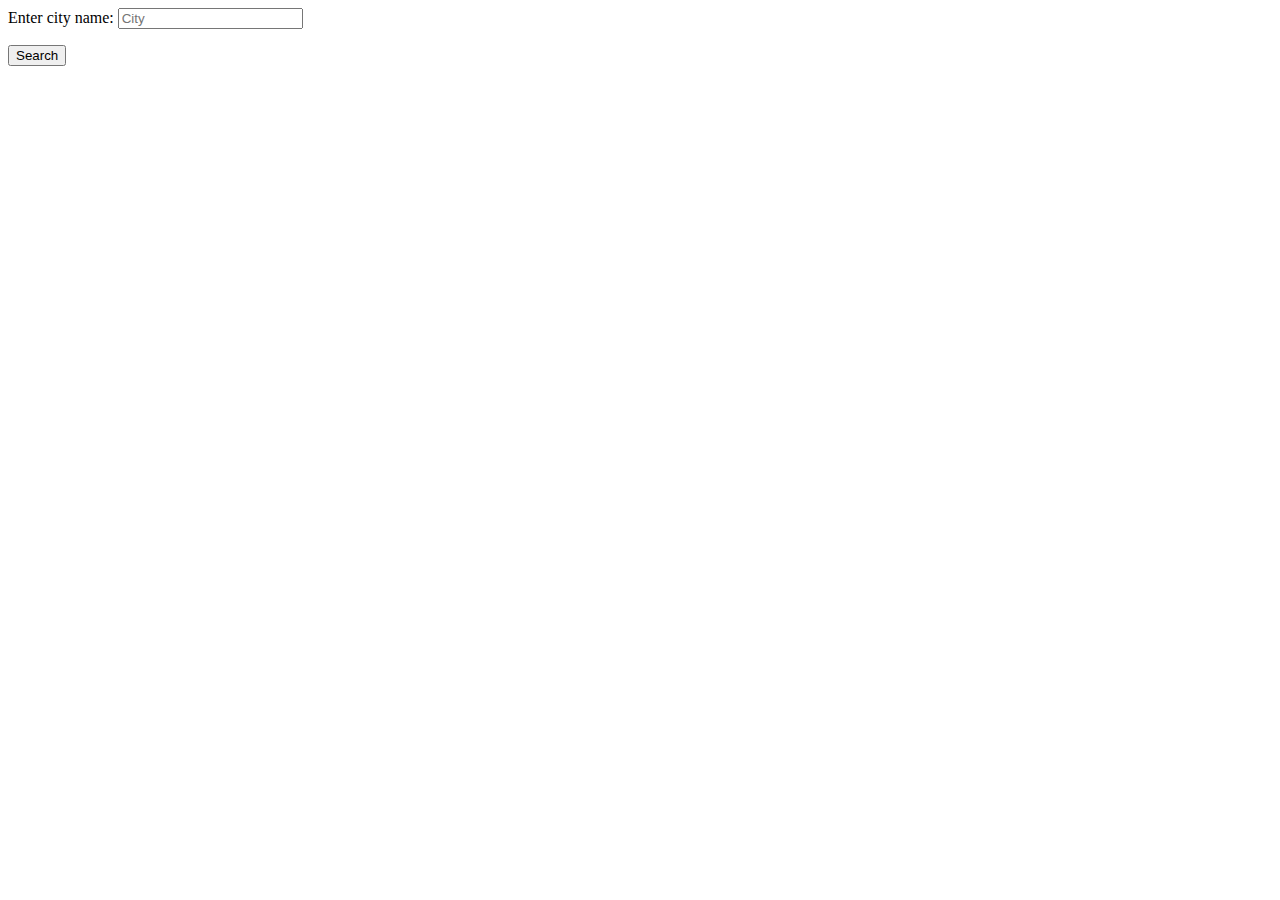
==== index.html @ 6af9a2ca "Create index.html" ====
<!DOCTYPE html>
<html lang="en">
<head>
    <meta charset="UTF-8">
    <meta http-equiv="X-UA-Compatible" content="IE=edge">
    <meta name="viewport" content="width=device-width, initial-scale=1.0">
    <title>Assignment 5.5 Use the given API</title>
</head>
<body>
    <form action="" method="get" id="weather">
        <div class="form-group">
            <label for="city">Enter city name:</label>
            <input type="text" id="city" name="city" class="form-control" placeholder="City">
        </div>
        <p>
            <input type="submit" class="btn btn-primary" value="Search">
        </p>
    </form>
    <pre id="results" class="mt-5"></pre>
    <script src="main.js"></script>
</body>
</html>
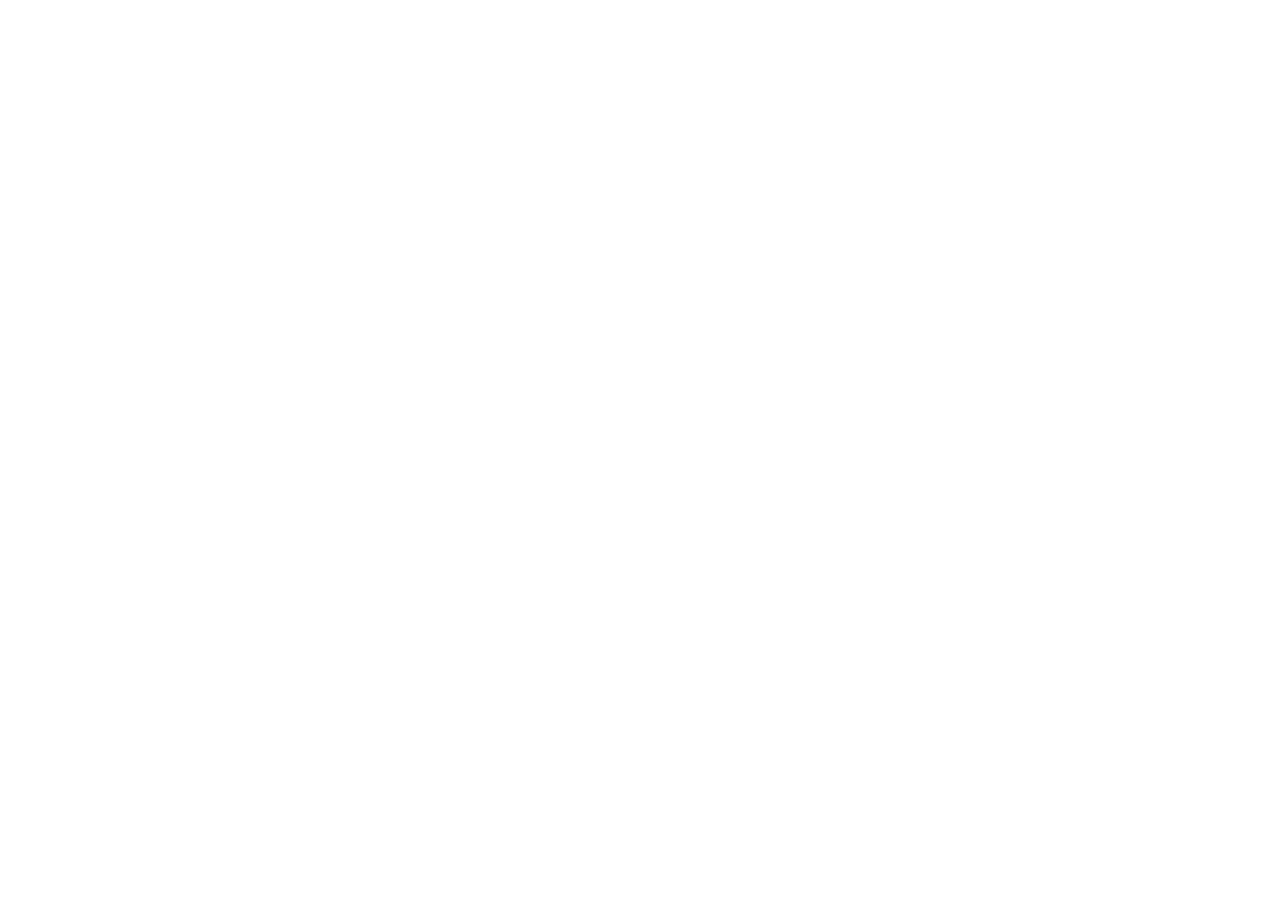
==== commit 45a2a023: "Create index.html" ====
--- a/index.html
+++ b/index.html
@@ -4,19 +4,10 @@
     <meta charset="UTF-8">
     <meta http-equiv="X-UA-Compatible" content="IE=edge">
     <meta name="viewport" content="width=device-width, initial-scale=1.0">
-    <title>Assignment 5.5 Use the given API</title>
+    <title>Assignment 6.6 Fetch API</title>
 </head>
 <body>
-    <form action="" method="get" id="weather">
-        <div class="form-group">
-            <label for="city">Enter city name:</label>
-            <input type="text" id="city" name="city" class="form-control" placeholder="City">
-        </div>
-        <p>
-            <input type="submit" class="btn btn-primary" value="Search">
-        </p>
-    </form>
-    <pre id="results" class="mt-5"></pre>
+    
     <script src="main.js"></script>
 </body>
 </html>
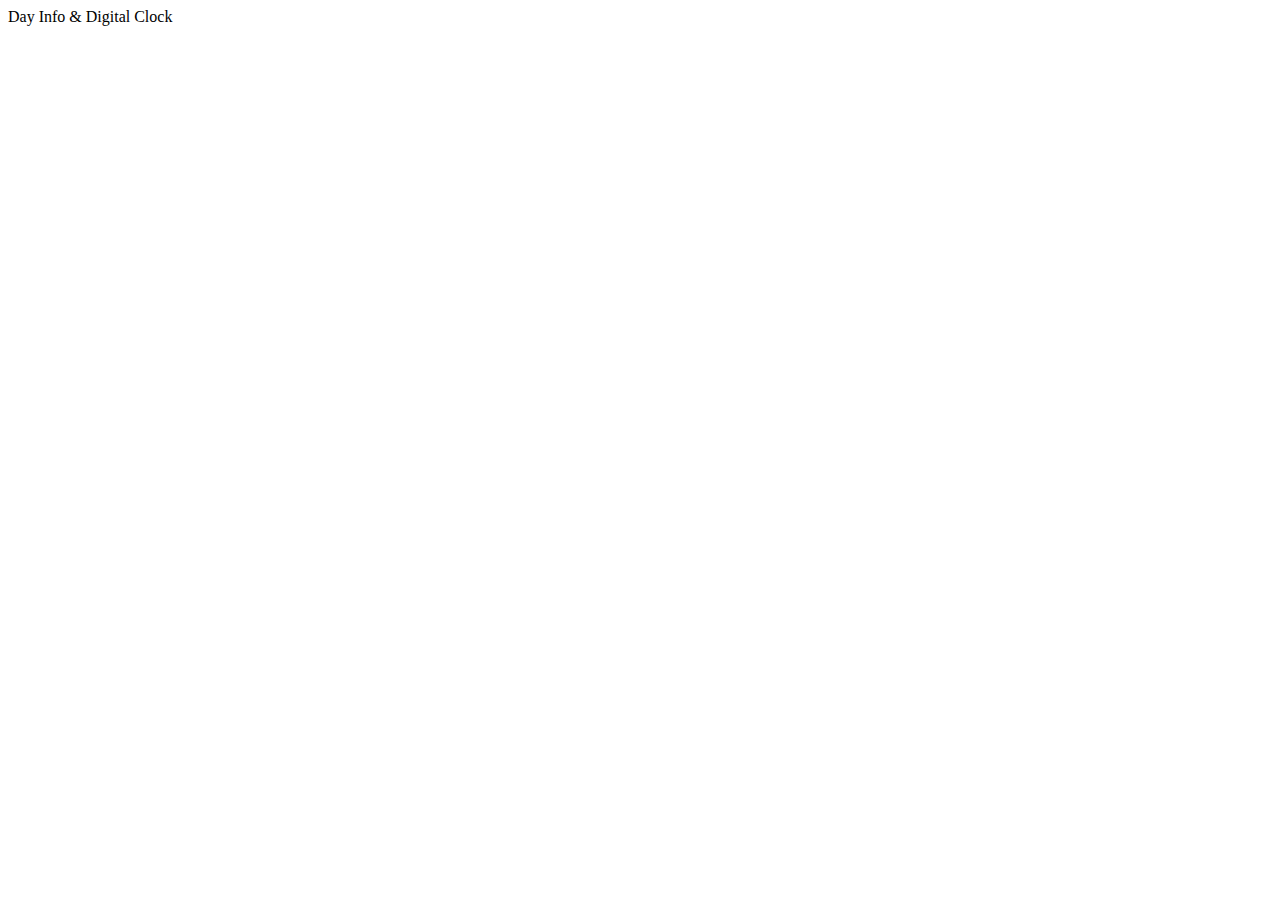
==== commit ac09111e: "Create index.html" ====
--- a/index.html
+++ b/index.html
@@ -1,13 +1,20 @@
 <!DOCTYPE html>
 <html lang="en">
-<head>
-    <meta charset="UTF-8">
-    <meta http-equiv="X-UA-Compatible" content="IE=edge">
-    <meta name="viewport" content="width=device-width, initial-scale=1.0">
-    <title>Assignment 6.6 Fetch API</title>
-</head>
-<body>
-    
+  <head>
+    <meta charset="utf-8">
+    <title>Digital Clock</title>
+    <link rel="stylesheet" href="style.css">
+  </head>
+    <body>
+        <div id="Title">Day Info & Digital Clock</div>
+        <div id="dayContainer">
+            <p id="dayDisplay"></p>
+        </div>
+        <div class="container">
+           <div class="digitalClock">
+             <div id="time"></div>
+        </div>
+    </div>
     <script src="main.js"></script>
-</body>
+    </body>
 </html>
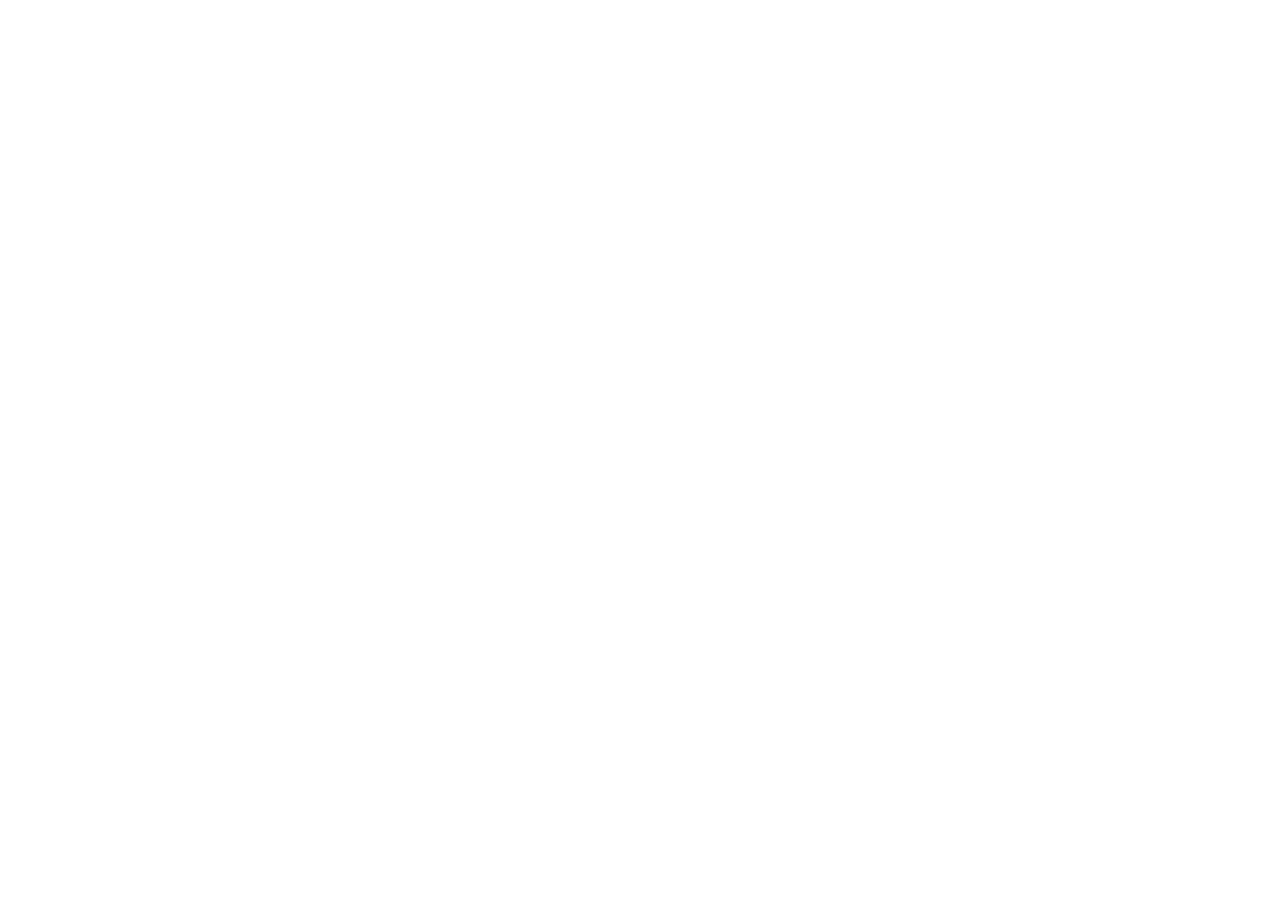
==== commit aa42dcfc: "Create index.html" ====
--- a/index.html
+++ b/index.html
@@ -2,19 +2,12 @@
 <html lang="en">
   <head>
     <meta charset="utf-8">
-    <title>Digital Clock</title>
-    <link rel="stylesheet" href="style.css">
+    <meta http-equiv="X-UA-Compatible" content="IE=edge" />
+    <meta name="viewport" content="width=device-width, initial-scale=1.0" />
+    <title>Vroom vroom</title>
   </head>
     <body>
-        <div id="Title">Day Info & Digital Clock</div>
-        <div id="dayContainer">
-            <p id="dayDisplay"></p>
-        </div>
-        <div class="container">
-           <div class="digitalClock">
-             <div id="time"></div>
-        </div>
-    </div>
-    <script src="main.js"></script>
+        <canvas id="car" width="400" height="400"></canvas>
+    <script src="./main.js"></script>
     </body>
 </html>
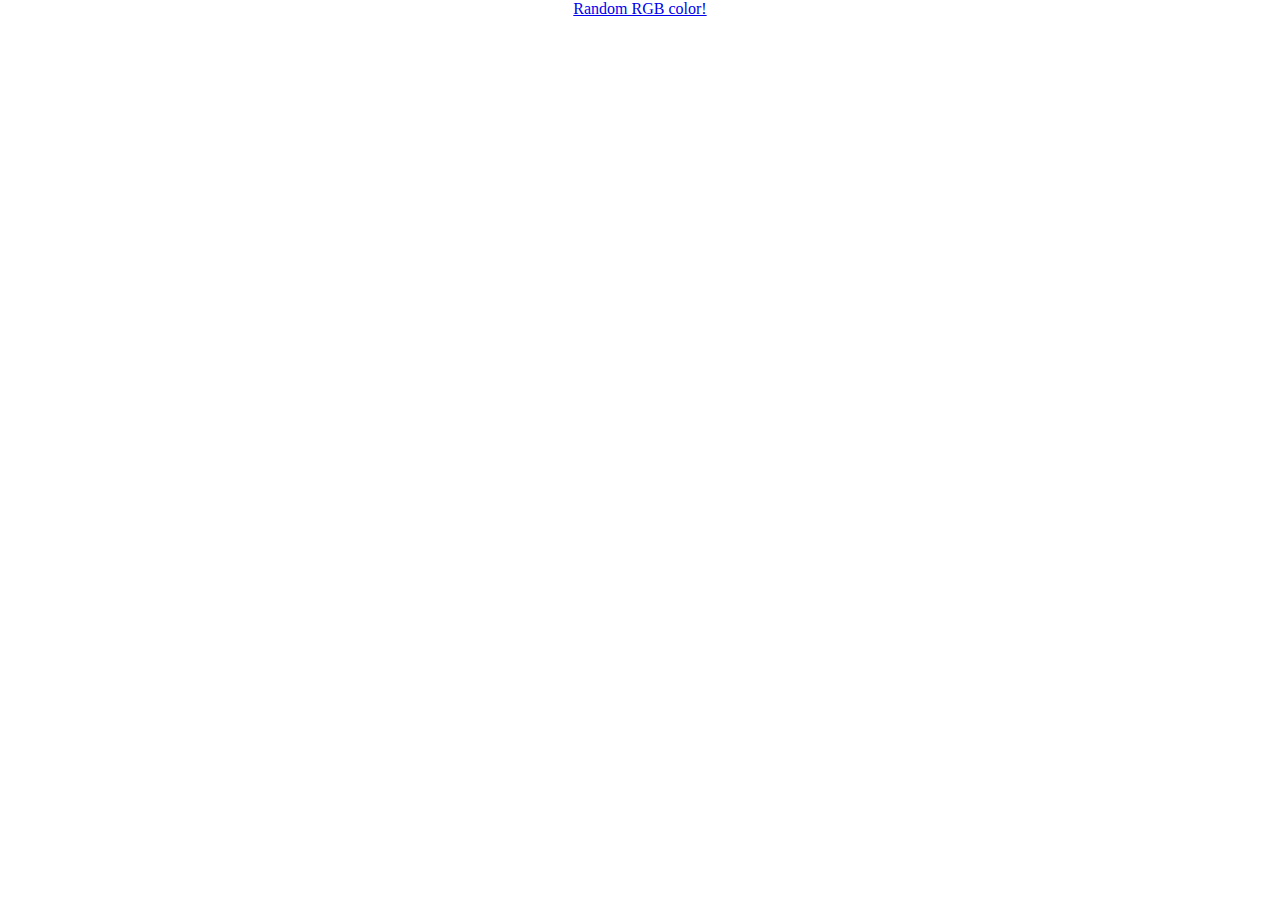
==== commit b3f5b9c4: "Create index.html" ====
--- a/index.html
+++ b/index.html
@@ -1,13 +1,23 @@
 <!DOCTYPE html>
 <html lang="en">
   <head>
-    <meta charset="utf-8">
-    <meta http-equiv="X-UA-Compatible" content="IE=edge" />
-    <meta name="viewport" content="width=device-width, initial-scale=1.0" />
-    <title>Vroom vroom</title>
+    <meta charset="UTF-8" />
+    <title>Random RGB Color</title>
+    <link
+      rel="stylesheet"
+      href="https://cdnjs.cloudflare.com/ajax/libs/normalize/5.0.0/normalize.min.css"
+    />
+    <link rel="stylesheet" href="./style.css" />
+    <script src="https://cdnjs.cloudflare.com/ajax/libs/prefixfree/1.0.7/prefixfree.min.js"></script>
   </head>
-    <body>
-        <canvas id="car" width="400" height="400"></canvas>
-    <script src="./main.js"></script>
-    </body>
+  <body>
+    <script src="https://cdnjs.cloudflare.com/ajax/libs/jquery/2.1.3/jquery.min.js"></script>
+    <script src="main.js"></script>
+    <div id="texts">
+        <p id="color"></p>
+    </div>
+    <div id="buttons">
+        <a href="#" id="button">Random RGB color!</a>
+    </div>
+  </body>
 </html>
--- a/style.css
+++ b/style.css
@@ -0,0 +1,68 @@
+/* Google font */
+@import url('https://fonts.googleapis.com/css?family=Rubik');
+
+*{
+    margin: 0;
+    padding: 0;
+
+  }
+  html,body{
+    display: grid;
+    place-items: center;
+
+  }
+  #dayContainer
+{
+    font-size: 40px;
+    font-weight: 600;
+    letter-spacing: 3px;
+    border: 7px solid #303030;
+    border-radius: 10px;
+    margin: 20px;
+    font-family: 'Times New Roman', Times, serif;
+    padding: 15px;
+    background: linear-gradient(90deg, #ffffff, #6284FF, #FF0000);
+    color: #303030;
+}
+  .container{
+    height: 120px;
+    width: 550px;
+    position: relative;
+    background: linear-gradient(270deg, #ffffff, #6284FF, #FF0000);
+    border-radius: 10px;
+    cursor: default;
+
+  }
+  .container .digitalClock,
+  .container {
+    position: absolute;
+    top: 28%;
+    left: 50%;
+    transform: translate(-50%, -50%);
+  }
+  .container .digitalClock{
+    top: 50%;
+    height: 105px;
+    width: 535px;
+    background: linear-gradient(147deg, #000000, #303030);
+    border-radius: 6px;
+    text-align: center;
+  }
+  .digitalClock #time{
+    line-height: 85px;
+    color: #fff;
+    font-size: 80px;
+    font-weight: 600;
+    letter-spacing: 1px;
+    font-family: 'Rubik', sans-serif;
+    background: linear-gradient(90deg, #ffffff, #6284FF, #FF0000);
+    -webkit-background-clip: text;
+    -webkit-text-fill-color: transparent;
+
+  }
+  #Title {
+    font-family: 'Times New Roman', Times, serif;
+    font-size: 30px;
+    font-style: oblique;
+    font-weight: bold;
+  }
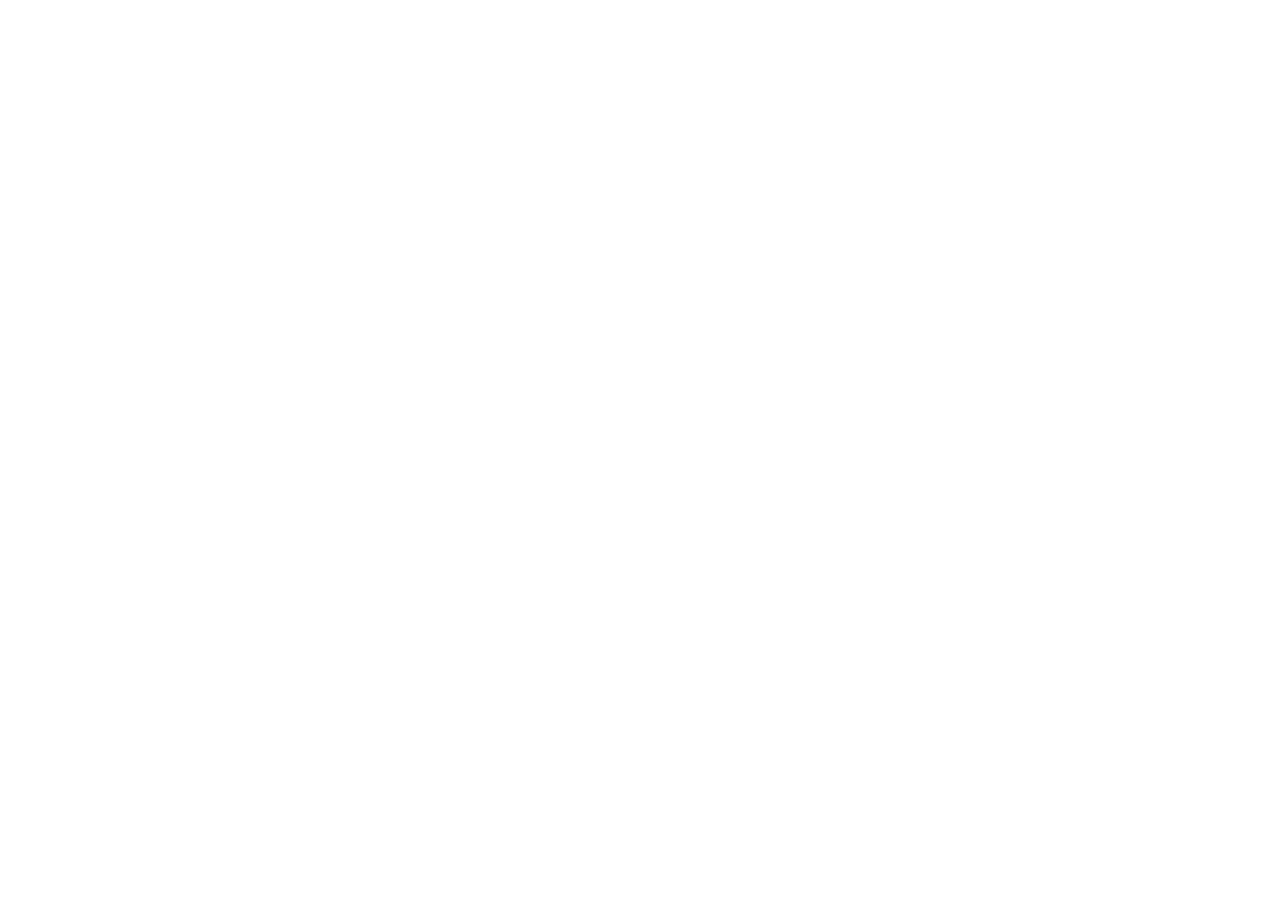
==== commit 0ba79fde: "Create index.html" ====
--- a/index.html
+++ b/index.html
@@ -2,22 +2,17 @@
 <html lang="en">
   <head>
     <meta charset="UTF-8" />
-    <title>Random RGB Color</title>
+    <title>Expansion Matrix</title>
+    <meta name="viewport" content="width=device-width, initial-scale=1" />
     <link
       rel="stylesheet"
       href="https://cdnjs.cloudflare.com/ajax/libs/normalize/5.0.0/normalize.min.css"
     />
     <link rel="stylesheet" href="./style.css" />
-    <script src="https://cdnjs.cloudflare.com/ajax/libs/prefixfree/1.0.7/prefixfree.min.js"></script>
   </head>
   <body>
-    <script src="https://cdnjs.cloudflare.com/ajax/libs/jquery/2.1.3/jquery.min.js"></script>
-    <script src="main.js"></script>
-    <div id="texts">
-        <p id="color"></p>
-    </div>
-    <div id="buttons">
-        <a href="#" id="button">Random RGB color!</a>
-    </div>
+    <canvas id="canvas1"></canvas>
+    <script src="https://cdnjs.cloudflare.com/ajax/libs/animejs/1.0.0/anime.min.js"></script>
+    <script src="./main.js"></script>
   </body>
 </html>
--- a/style.css
+++ b/style.css
@@ -1,68 +1,30 @@
-/* Google font */
-@import url('https://fonts.googleapis.com/css?family=Rubik');
-
-*{
-    margin: 0;
-    padding: 0;
-
-  }
-  html,body{
-    display: grid;
-    place-items: center;
-
-  }
-  #dayContainer
-{
-    font-size: 40px;
-    font-weight: 600;
-    letter-spacing: 3px;
-    border: 7px solid #303030;
-    border-radius: 10px;
-    margin: 20px;
-    font-family: 'Times New Roman', Times, serif;
-    padding: 15px;
-    background: linear-gradient(90deg, #ffffff, #6284FF, #FF0000);
-    color: #303030;
-}
-  .container{
-    height: 120px;
-    width: 550px;
-    position: relative;
-    background: linear-gradient(270deg, #ffffff, #6284FF, #FF0000);
-    border-radius: 10px;
-    cursor: default;
-
-  }
-  .container .digitalClock,
-  .container {
-    position: absolute;
-    top: 28%;
-    left: 50%;
-    transform: translate(-50%, -50%);
-  }
-  .container .digitalClock{
-    top: 50%;
-    height: 105px;
-    width: 535px;
-    background: linear-gradient(147deg, #000000, #303030);
-    border-radius: 6px;
+div {
     text-align: center;
   }
-  .digitalClock #time{
-    line-height: 85px;
+  
+  #text {
+    margin: 50px 0;
+    font-size: 40px;
     color: #fff;
-    font-size: 80px;
-    font-weight: 600;
+  }
+  
+  #color {
+    font-size: 50px;
+    margin-top: 200px;
+    color: #000;
+  }
+  
+  #buttons {
+    margin: 50px 0;
+  }
+  
+  #button {
+    text-decoration: none;
+    text-transform: uppercase;
+    text-shadow: 0 3px 3px #000, 3px 0 3px #000, -3px 0 3px #000, 0 -3px 3px #000;
     letter-spacing: 1px;
-    font-family: 'Rubik', sans-serif;
-    background: linear-gradient(90deg, #ffffff, #6284FF, #FF0000);
-    -webkit-background-clip: text;
-    -webkit-text-fill-color: transparent;
-
+    color: #fff;
+    background-color: #000;
+    padding: 25px;
+    border-radius: 5px;
   }
-  #Title {
-    font-family: 'Times New Roman', Times, serif;
-    font-size: 30px;
-    font-style: oblique;
-    font-weight: bold;
-  }
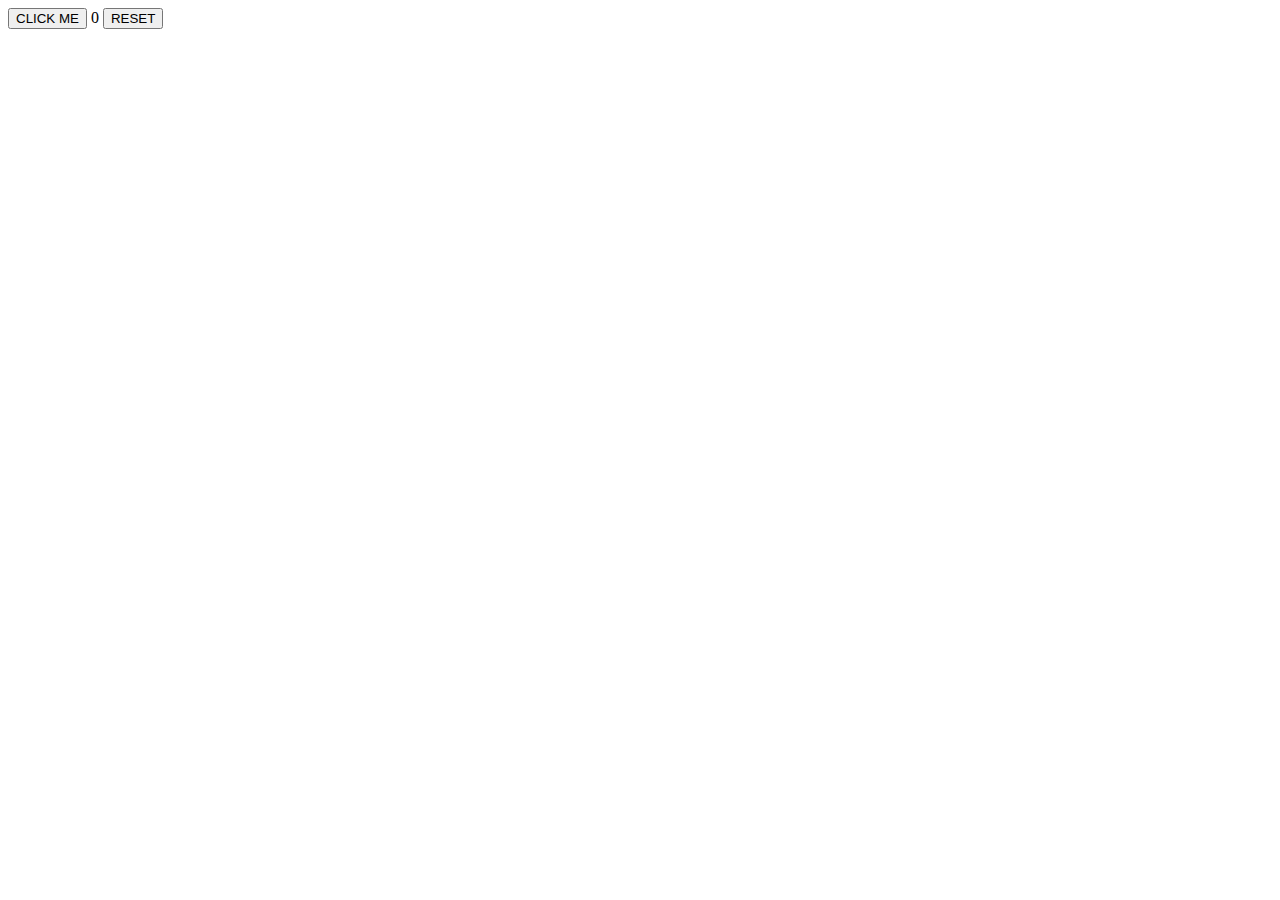
==== commit 53cc7972: "Create index.html" ====
--- a/index.html
+++ b/index.html
@@ -2,17 +2,21 @@
 <html lang="en">
   <head>
     <meta charset="UTF-8" />
-    <title>Expansion Matrix</title>
-    <meta name="viewport" content="width=device-width, initial-scale=1" />
+    <title>Random RGB Color</title>
     <link
       rel="stylesheet"
       href="https://cdnjs.cloudflare.com/ajax/libs/normalize/5.0.0/normalize.min.css"
     />
     <link rel="stylesheet" href="./style.css" />
+    <script src="https://cdnjs.cloudflare.com/ajax/libs/prefixfree/1.0.7/prefixfree.min.js"></script>
   </head>
   <body>
-    <canvas id="canvas1"></canvas>
-    <script src="https://cdnjs.cloudflare.com/ajax/libs/animejs/1.0.0/anime.min.js"></script>
+    <script src="https://cdnjs.cloudflare.com/ajax/libs/jquery/2.1.3/jquery.min.js"></script>
     <script src="./main.js"></script>
+    <div>
+        <input type="button", value="CLICK ME", id="clickBtn"/>
+        <span id="totalClicks">0</span>
+        <input type="button" value="RESET" id="resetBtn"/>
+    </div>
   </body>
 </html>
--- a/style.css
+++ b/style.css
@@ -1,30 +1,5 @@
-div {
-    text-align: center;
+canvas {
+    display: block;
+    width: 100vw;
+    height: 100vh;
   }
-  
-  #text {
-    margin: 50px 0;
-    font-size: 40px;
-    color: #fff;
-  }
-  
-  #color {
-    font-size: 50px;
-    margin-top: 200px;
-    color: #000;
-  }
-  
-  #buttons {
-    margin: 50px 0;
-  }
-  
-  #button {
-    text-decoration: none;
-    text-transform: uppercase;
-    text-shadow: 0 3px 3px #000, 3px 0 3px #000, -3px 0 3px #000, 0 -3px 3px #000;
-    letter-spacing: 1px;
-    color: #fff;
-    background-color: #000;
-    padding: 25px;
-    border-radius: 5px;
-  }
